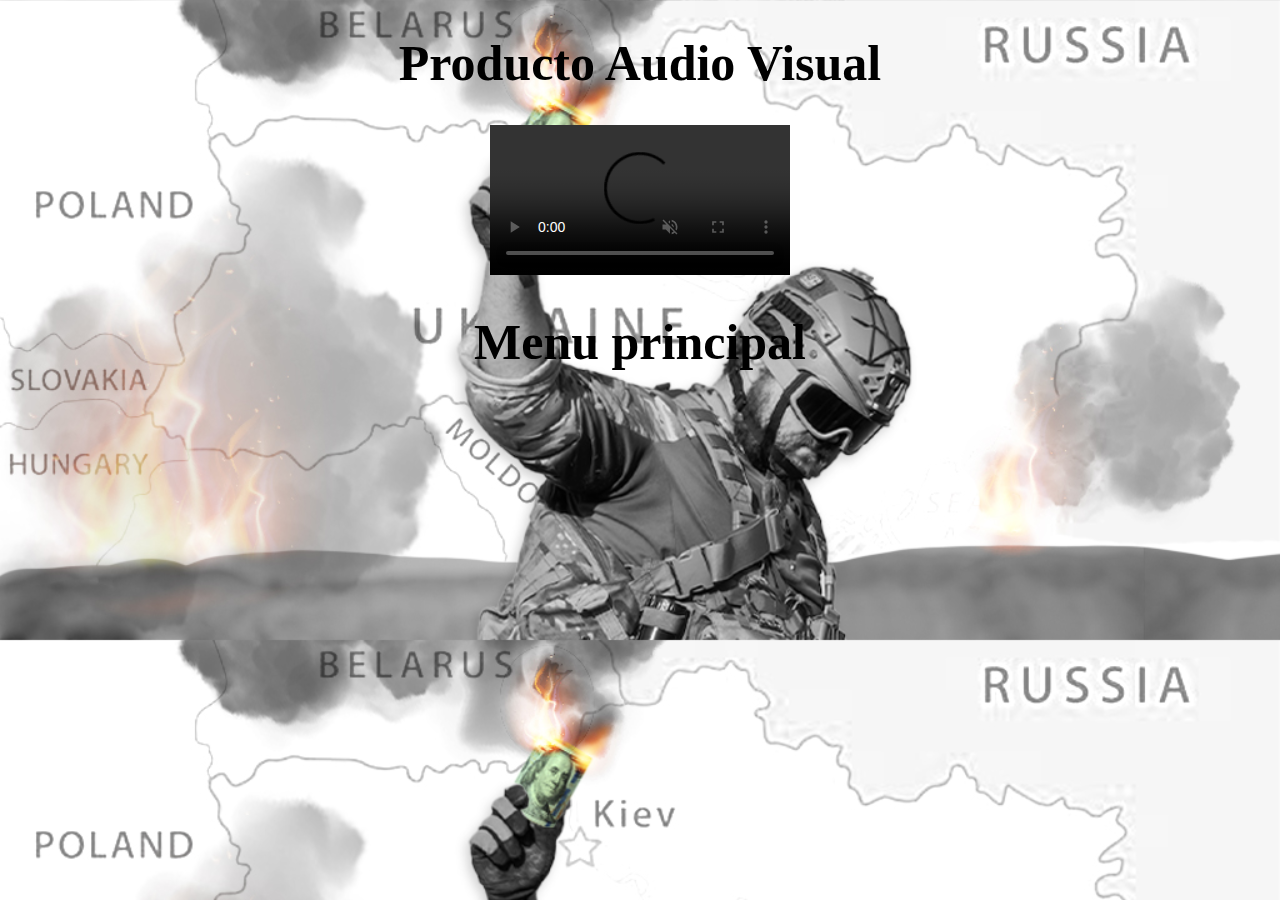
==== visualBel.html @ 26306062 "Add files via upload" ====
<!DOCTYPE html>
<html lang="en">
<head>
    <meta charset="UTF-8">
    <meta http-equiv="X-UA-Compatible" content="IE=edge">
    <meta name="viewport" content="width=device-width, initial-scale=1.0">
    <title>Producto Audio Visual</title>
    <style>
        body{
            background-size: 100%;
            background-image: url(/img/bel.jpg);
        }

        h1{
            font-size: 50px;
            color: rgb(0, 0, 0);
        }
    </style>
</head>
<body>
    <center> 
    <h1>Producto Audio Visual</h1>
    </center> 

    <center>
        <video src="/vid/Reporte AM _ Los conflictos bélicos y sus consecuencias.mp4" controls muted preload="none" autoplay loop></video>
    </center>

    <center>
        <a href="./index.html" style="text-decoration: none; color: white; font-size: 30px;"><center><h1>Menu principal</h1></center></a>
    </center>

</body>
</html>
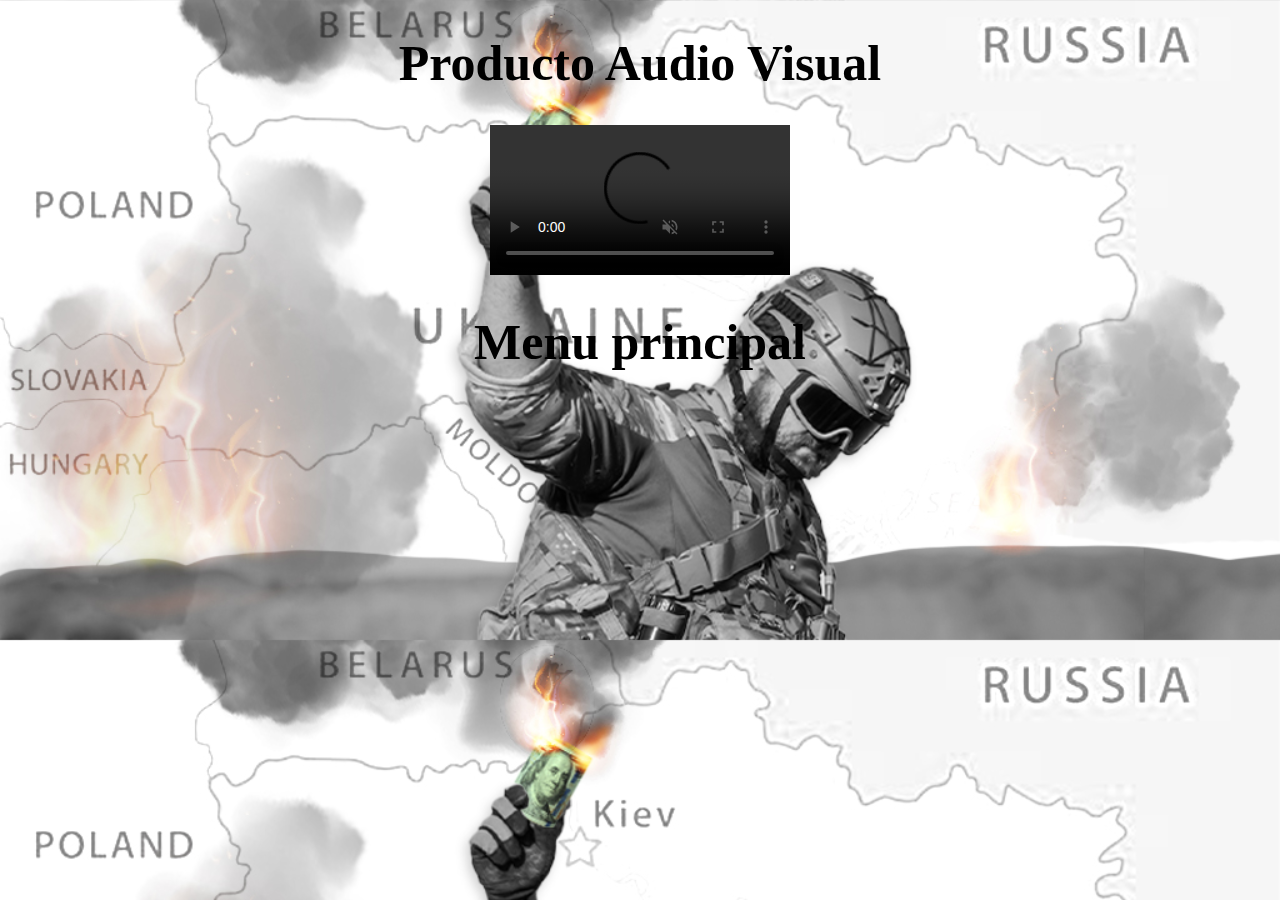
==== commit 2d95b442: "Add files via upload" ====
--- a/visualBel.html
+++ b/visualBel.html
@@ -23,7 +23,7 @@
     </center> 
 
     <center>
-        <video src="/vid/Reporte AM _ Los conflictos bélicos y sus consecuencias.mp4" controls muted preload="none" autoplay loop></video>
+        <video src="/vid/Reporte AM _ Los conflictos bélicos y sus consecuencias.webm" controls muted preload="none" autoplay loop></video>
     </center>
 
     <center>
